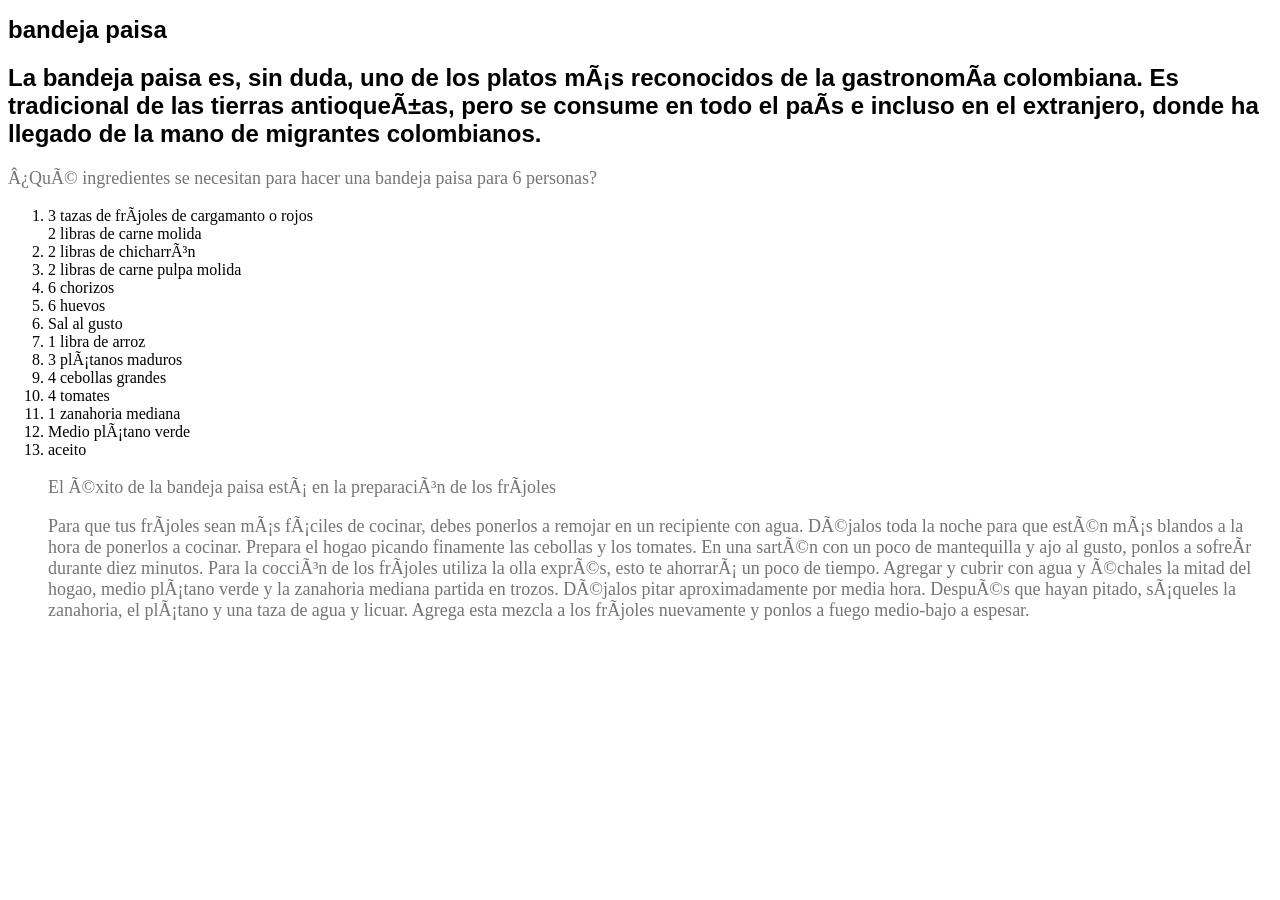
==== Html/taller/index.html @ 19e5d3f6 "taller de html ycss" ====
<!DOCTYPE html>
<html lang="es">
    <head>
        <meta charset="UTF -8">
        <title>Mi primera pagina</title>
        <link rel="stylesheet" href="index.css">
    </head>
    <body>
        <h1>bandeja paisa</h1>
        <h2>La bandeja paisa es, sin duda, uno de los platos más reconocidos de la gastronomía colombiana. Es tradicional de las
         tierras antioqueñas, pero se consume en todo el país e incluso en el extranjero, 
         donde ha llegado de la mano de migrantes colombianos.</h2>
        <p>¿Qué ingredientes se necesitan para hacer una bandeja paisa para 6 personas?</p>
        <ol>
            <li>3 tazas de fríjoles de cargamanto o rojos</li>
            <l>2 libras de carne molida</li>
            <li>2 libras de chicharrón</li>
            <li>2 libras de carne pulpa molida</li>
            <li>6 chorizos</li>
            <li>6 huevos</li>
            <li>Sal al gusto</li>
            <li>1 libra de arroz</li>
            <li>3 plátanos maduros</li>
            <li>4 cebollas grandes</li>
            <li>4 tomates</li>
            <li>1 zanahoria mediana</li>
            <li>Medio plátano verde</li>
            <li>aceito</li>

    </ul>

     <h3reparacion de los maravillosos frijoles</h2>

     <p>
        El éxito de la bandeja paisa está en la preparación de los fríjoles
     </p>

     <p>
        Para que tus fríjoles sean más fáciles de cocinar, debes ponerlos a remojar en un recipiente con agua. 
        Déjalos toda la noche para que estén más blandos a la hora de ponerlos a cocinar.

        Prepara el hogao picando finamente las cebollas y los tomates. 
        En una sartén con un poco de mantequilla y ajo al gusto, ponlos a sofreír durante diez minutos.

        Para la cocción de los fríjoles utiliza la olla exprés, esto te ahorrará un poco de tiempo. 
        Agregar y cubrir con agua y échales la mitad del hogao, medio plátano verde y la zanahoria mediana partida en trozos. 
        Déjalos pitar aproximadamente por media hora. Después que hayan pitado, sáqueles la zanahoria, el plátano y una taza de agua y licuar. 
        Agrega esta mezcla a los fríjoles nuevamente y ponlos a fuego medio-bajo a espesar.
   
     </p>
---- Html/taller/index.css ----
h1 {
    font-family: Arial, sans-serif;
    font-size: 24px;
    color: black;

}

p {
    font-family:Georgia, serif;
    font-size: 18px;
    color: #757575
}

h2 {
    font-family: Arial, sans-serif;
    font-size: 24px;
    color: black;
}
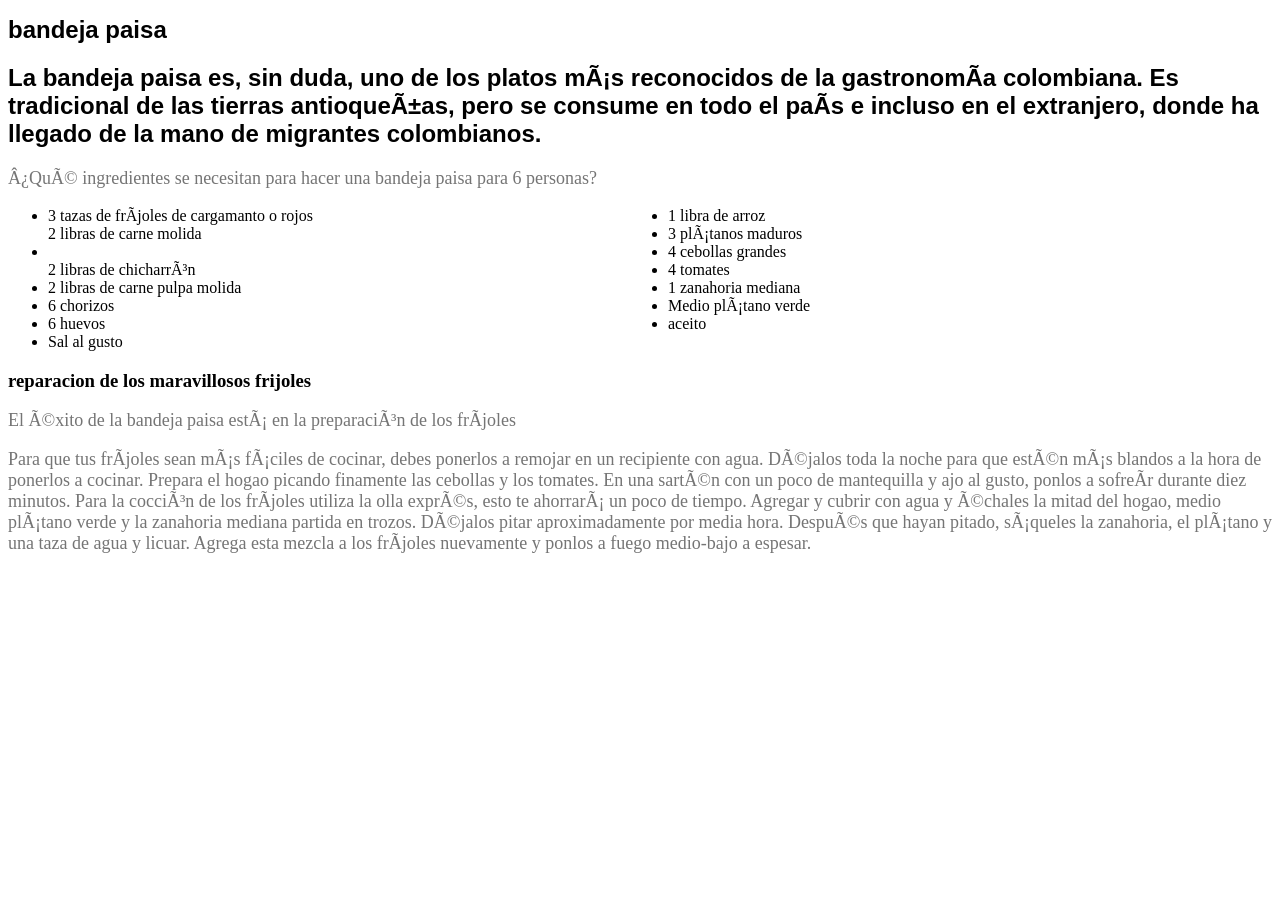
==== commit bb4e0243: "taller de html y css" ====
--- a/Html/taller/index.html
+++ b/Html/taller/index.html
@@ -11,14 +11,17 @@
          tierras antioqueñas, pero se consume en todo el país e incluso en el extranjero, 
          donde ha llegado de la mano de migrantes colombianos.</h2>
         <p>¿Qué ingredientes se necesitan para hacer una bandeja paisa para 6 personas?</p>
-        <ol>
+        <ul>
             <li>3 tazas de fríjoles de cargamanto o rojos</li>
             <l>2 libras de carne molida</li>
-            <li>2 libras de chicharrón</li>
+            <li></li>2 libras de chicharrón</li>
             <li>2 libras de carne pulpa molida</li>
             <li>6 chorizos</li>
             <li>6 huevos</li>
             <li>Sal al gusto</li>
+
+
+
             <li>1 libra de arroz</li>
             <li>3 plátanos maduros</li>
             <li>4 cebollas grandes</li>
@@ -27,9 +30,9 @@
             <li>Medio plátano verde</li>
             <li>aceito</li>
 
-    </ul>
+        </ul>
 
-     <h3reparacion de los maravillosos frijoles</h2>
+     <h3>reparacion de los maravillosos frijoles</h3>
 
      <p>
         El éxito de la bandeja paisa está en la preparación de los fríjoles
--- a/Html/taller/index.css
+++ b/Html/taller/index.css
@@ -15,4 +15,8 @@
     font-family: Arial, sans-serif;
     font-size: 24px;
     color: black;
+}
+
+ul {
+    column-count: 2;
 }
